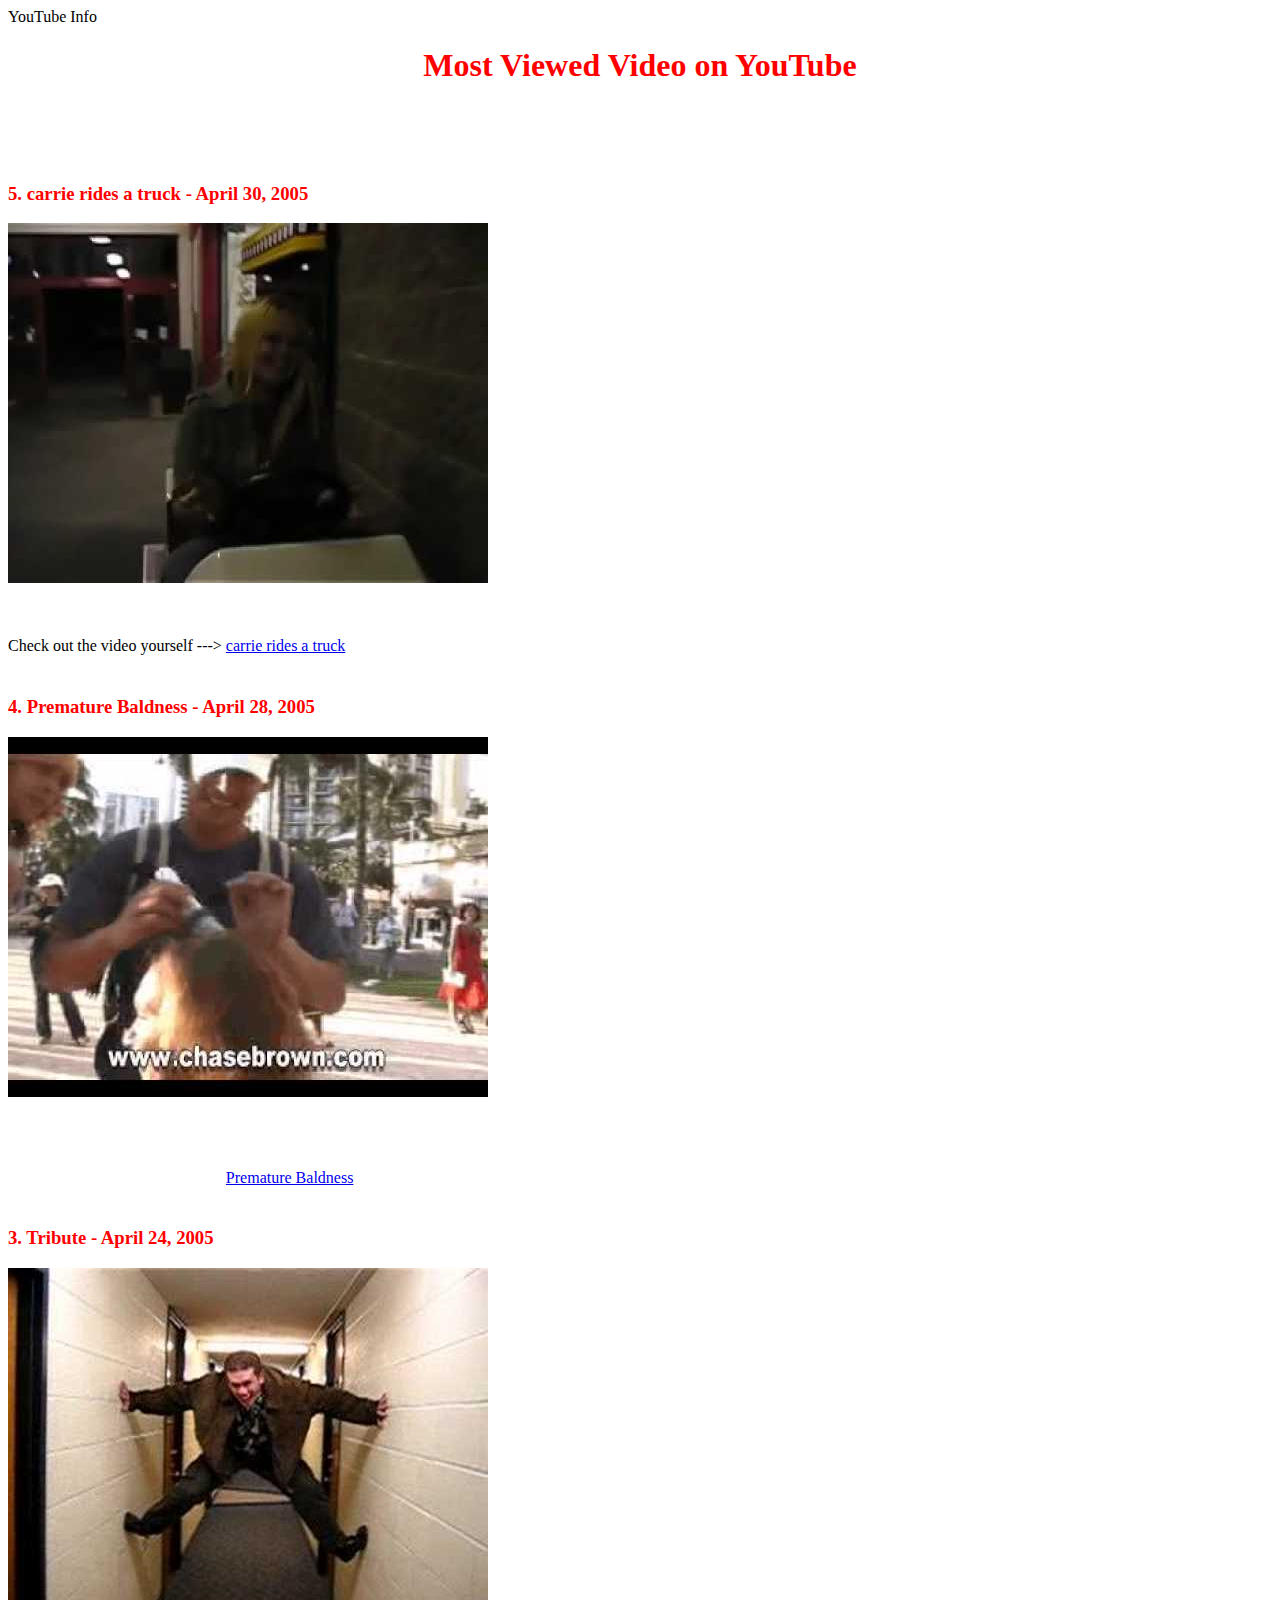
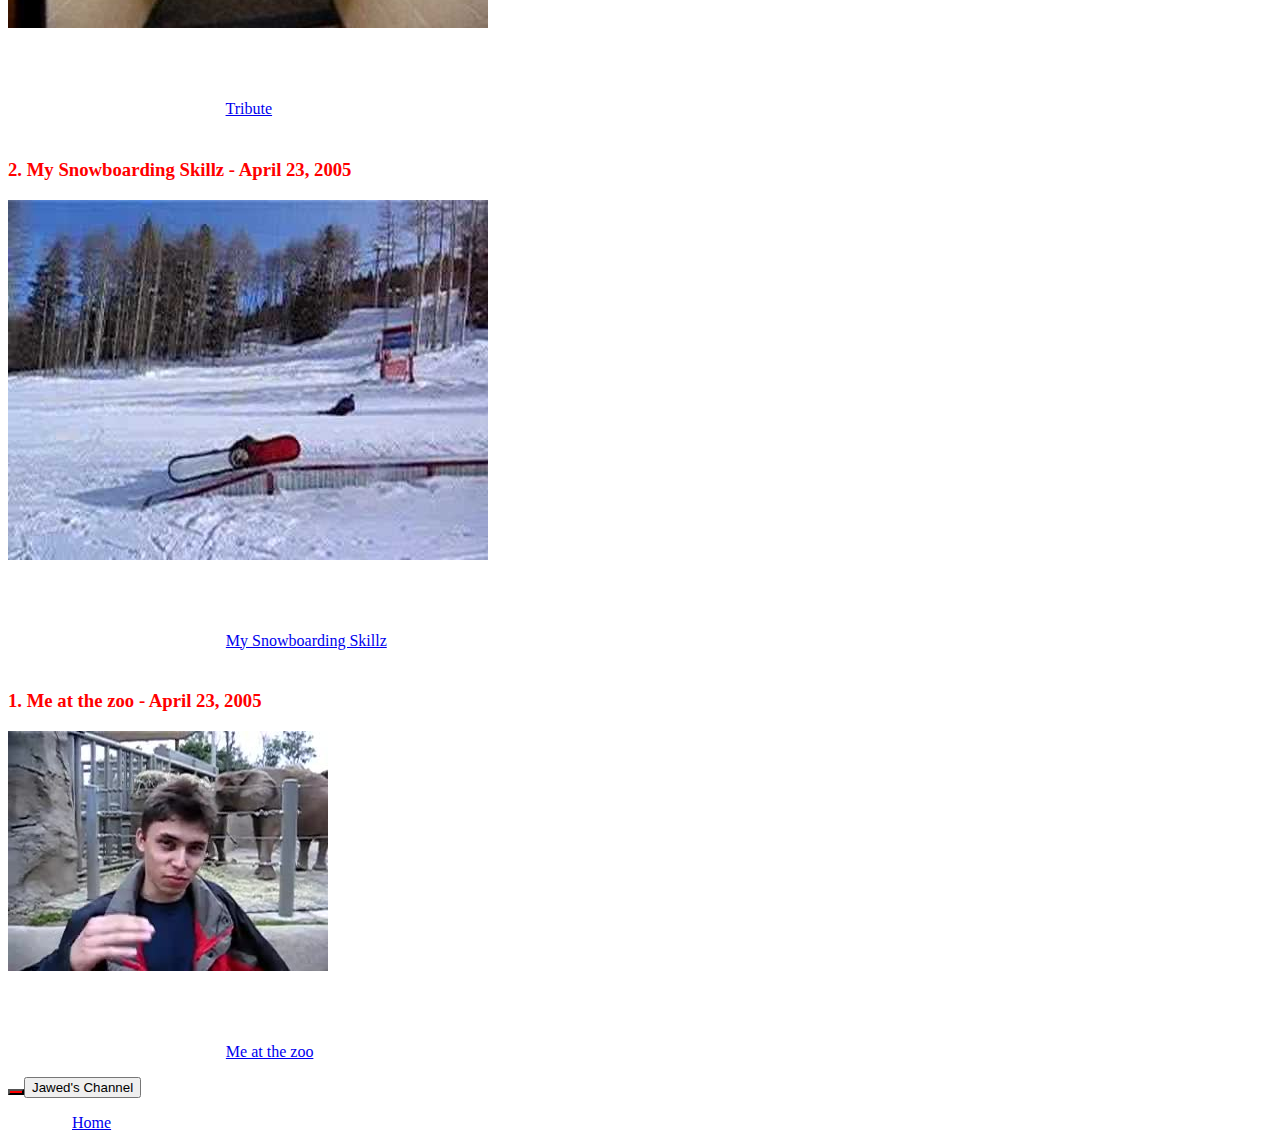
==== more.html @ 914ccb4d "added more.html" ====
<!DOCTYPE html>
<html>
  <head>

    <meta charset="utf-8">
    <meta name="description" content="Most Viewed Video on YouTube">
    <meta name="keywords" content="YouTube Info">
    <meta name="author" content="Joseph Kwon">
    <meta name="viewport" content="width=device-width, initial-scale=1.0">
    
        <!-- For the favicon on this page -->
    <link rel="apple-touch-icon.png" sizes="180x180" href="./fav_index/favicon-16x16.png">
    <link rel="icon" type="image/png" sizes="32x32" href="./fav_index/favicon-32x32.png">
    <link rel="icon" type="image/png" sizes="16x16" href="./fav_index/favicon-16x16.png">
    <link rel="manifest" href="./fav_index/site.webmanifest">
    
    <title>Most Viewed Video on YouTube</title>
    
  </head>
<link rel="stylesheet" href="./css/style2.css">
      
			<!-- Web page header -->
      <header class = "mdl-layout__header">
        <div class = "mdl-layout__header-row">      
          <span class = "mdl-layout-title">YouTube Info</span>          
        </div>       
      </header>
      
    <h1><center><font color="#FF0000">Most Viewed Video on YouTube</font></center></h1>

    <p><font color="#FFFFFF">YouTube is a video sharing website and social media platform based in California, United States. It was started on February 14, 2005. It is currently the second most viewed website in the world, after Google. Countless videos have been uploaded to YouTube during the course of its decade-long existence on the internet, and this site will list the top 5 oldest videos on YouTube.</font></p>

    <h3><font color="FF0000"><br>5. carrie rides a truck - April 30, 2005</font></br></h3>

    <img src="./images/carrieridesatruck.jpg" alt="Number 5">

    <p><font color="#FFFFFF">This video is the 5th oldest on YouTube, having been uploaded on April 30, 2005. As of right now, it has 4,100 likes and 169 dislikes. "Jones4Carrie" has 2.12k subscribers on YouTube.</font></p>

    <p>
      Check out the video yourself ---> <a href="https://www.youtube.com/watch?v=UGaUKf43r6s">carrie rides a truck</a>
    </p>

      <h3><font color="FF0000"><br>4. Premature Baldness - April 28, 2005</font></br></h3>

    <img src="./images/prematurebaldness.jpg" alt="Number 4">

    <p><font color="#FFFFFF">This is the 4th oldest video and the 4th video to be uploaded to YouTube, on April 28, 2005. The video displays a long haired man known as "Paul" shaving a bald patch into his blonde locks on a busy beach walk. Unlike most early videos of YouTube, this video was edited. As of right now it has 5,000 likes and 162 dislikes. The channel "paul" has 2.15k subscribers. </p>

    <p>
      Check out the video yourself ---> <a href="https://www.youtube.com/watch?v=vCfgHo5_Fb4">Premature Baldness</a>
    </p>

     <h3><font color="FF0000"><br>3. Tribute - April 24, 2005
</font></br></h3>

     <img src="./images/Tribute.jpg" alt="Number 3">

    <p><font color="#FFFFFF">Originally published on April 24, 2005. This video is YouTube's third-oldest video. Since its premiere, the video has received 970,019 views, with 17,000 likes and 522 dislikes. Like most popular videos today, this 5-second clip contains no context. </p>

    <p>
      Check out the video yourself ---> <a href="https://www.youtube.com/watch?v=aBfUFr9SBY0">Tribute</a>
    </p>

     <h3><font color="FF0000"><br>2. My Snowboarding Skillz - April 23, 2005
</font></br></h3>

     <img src="./images/mysnowboardingskillz.jpg" alt="Number 2">

    <p><font color="#FFFFFF">This 10-second video, which was released on April 23, 2005, is the second-oldest on YouTube. With no context other than the word "description" in the description, it has 52,000 likes and 962 dislikes. This type of footage quickly devolves into the traditional "fail" films that are so popular on YouTube today. </p>

    <p>
      Check out the video yourself ---> <a href="https://www.youtube.com/watch?v=LeAltgu_pbM">My Snowboarding Skillz</a>
    </p>

     <h3><font color="FF0000"><br>1. Me at the zoo - April 23, 2005
</font></br></h3>

     <img src="./images/Meatthezoo.jpg" alt="Number 1">

    <p><font color="#FFFFFF">Published on April 23, 2005. This 18-second video claims the status of being YouTube's oldest video. Jawed Karim, one of YouTube's founders, appears in the video. At the San Diego Zoo, he talks about elephants. The video currently has 223,556,691 views, 11,000,000 likes, 254,000 dislikes, and 11,071,008 comments, making it YouTube's third most popular video.</p>

    <p>
      Check out the video yourself ---> <a href="https://www.youtube.com/watch?v=jNQXAC9IVRw">Me at the zoo</a>
    </p>

<!-- Simple additional button to Jawed's channel -->
    <a href="https://www.youtube.com/channel/UC4QobU6STFB0P71PMvOGN5A">
          <button style="background-color: red;"><button>Jawed's Channel</button>
    </a>   

    <!-- Link to home page -->
    <p>
			Return to
			<a href="./index.html">Home</a> 
			page
		</p>
      
  </body>
</html>
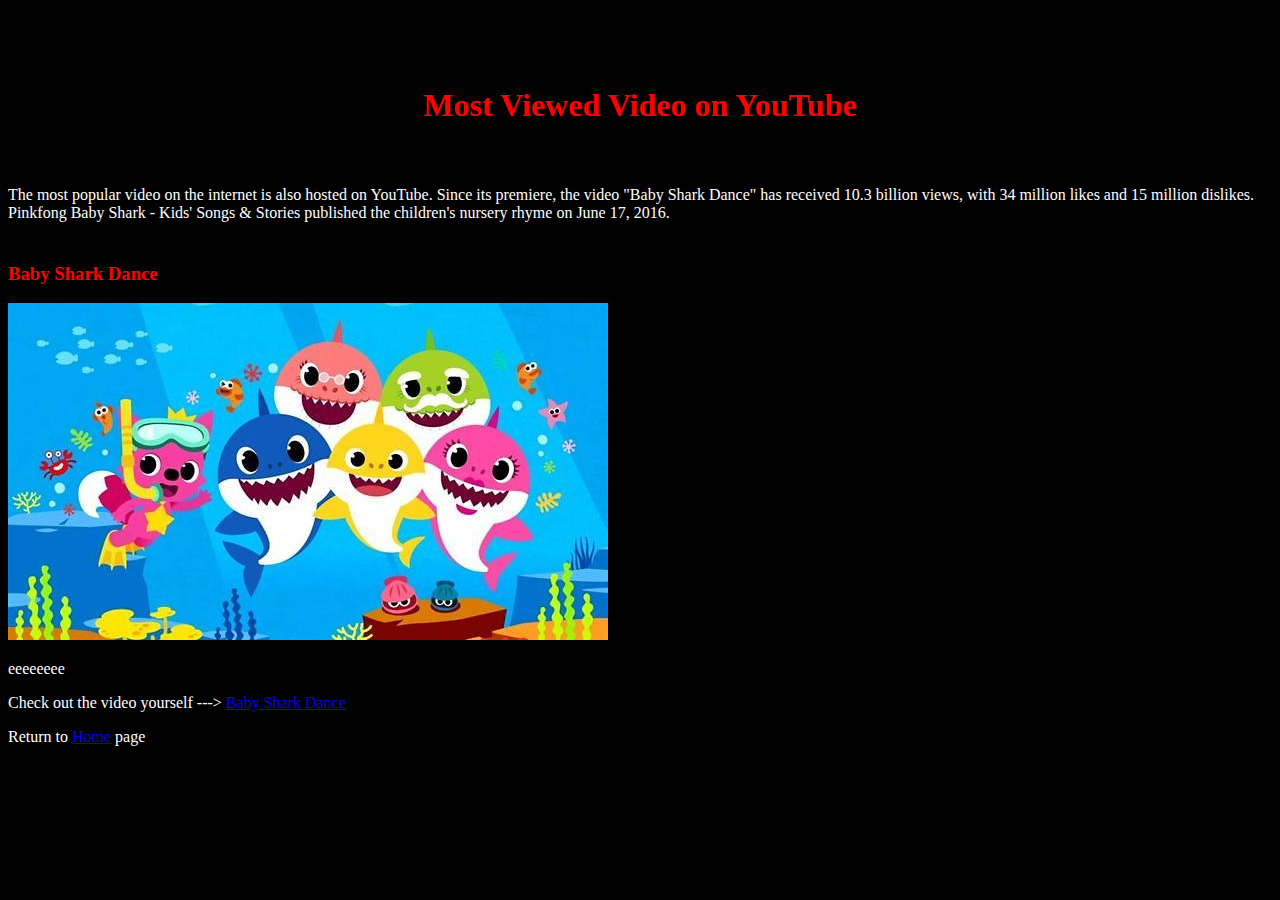
==== commit c9c7cd2f: "updated more.html" ====
--- a/more.html
+++ b/more.html
@@ -28,72 +28,24 @@
       
     <h1><center><font color="#FF0000">Most Viewed Video on YouTube</font></center></h1>
 
-    <p><font color="#FFFFFF">YouTube is a video sharing website and social media platform based in California, United States. It was started on February 14, 2005. It is currently the second most viewed website in the world, after Google. Countless videos have been uploaded to YouTube during the course of its decade-long existence on the internet, and this site will list the top 5 oldest videos on YouTube.</font></p>
+    <p><font color="#FFFFFF">The most popular video on the internet is also hosted on YouTube. Since its premiere, the video "Baby Shark Dance" has received 10.3 billion views, with 34 million likes and 15 million dislikes. Pinkfong Baby Shark - Kids' Songs & Stories published the children's nursery rhyme on June 17, 2016.</font></p>
 
-    <h3><font color="FF0000"><br>5. carrie rides a truck - April 30, 2005</font></br></h3>
+    <h3><font color="FF0000"><br>Baby Shark Dance</font></br></h3>
 
-    <img src="./images/carrieridesatruck.jpg" alt="Number 5">
+    <img src="./images/babyshark.jpg" alt="Number BabyShark">
 
-    <p><font color="#FFFFFF">This video is the 5th oldest on YouTube, having been uploaded on April 30, 2005. As of right now, it has 4,100 likes and 169 dislikes. "Jones4Carrie" has 2.12k subscribers on YouTube.</font></p>
+    <p><font color="#FFFFFF">eeeeeeee</font></p>
 
-    <p>
-      Check out the video yourself ---> <a href="https://www.youtube.com/watch?v=UGaUKf43r6s">carrie rides a truck</a>
-    </p>
-
-      <h3><font color="FF0000"><br>4. Premature Baldness - April 28, 2005</font></br></h3>
-
-    <img src="./images/prematurebaldness.jpg" alt="Number 4">
-
-    <p><font color="#FFFFFF">This is the 4th oldest video and the 4th video to be uploaded to YouTube, on April 28, 2005. The video displays a long haired man known as "Paul" shaving a bald patch into his blonde locks on a busy beach walk. Unlike most early videos of YouTube, this video was edited. As of right now it has 5,000 likes and 162 dislikes. The channel "paul" has 2.15k subscribers. </p>
-
-    <p>
-      Check out the video yourself ---> <a href="https://www.youtube.com/watch?v=vCfgHo5_Fb4">Premature Baldness</a>
-    </p>
-
-     <h3><font color="FF0000"><br>3. Tribute - April 24, 2005
-</font></br></h3>
-
-     <img src="./images/Tribute.jpg" alt="Number 3">
-
-    <p><font color="#FFFFFF">Originally published on April 24, 2005. This video is YouTube's third-oldest video. Since its premiere, the video has received 970,019 views, with 17,000 likes and 522 dislikes. Like most popular videos today, this 5-second clip contains no context. </p>
-
-    <p>
-      Check out the video yourself ---> <a href="https://www.youtube.com/watch?v=aBfUFr9SBY0">Tribute</a>
-    </p>
-
-     <h3><font color="FF0000"><br>2. My Snowboarding Skillz - April 23, 2005
-</font></br></h3>
-
-     <img src="./images/mysnowboardingskillz.jpg" alt="Number 2">
-
-    <p><font color="#FFFFFF">This 10-second video, which was released on April 23, 2005, is the second-oldest on YouTube. With no context other than the word "description" in the description, it has 52,000 likes and 962 dislikes. This type of footage quickly devolves into the traditional "fail" films that are so popular on YouTube today. </p>
-
-    <p>
-      Check out the video yourself ---> <a href="https://www.youtube.com/watch?v=LeAltgu_pbM">My Snowboarding Skillz</a>
-    </p>
-
-     <h3><font color="FF0000"><br>1. Me at the zoo - April 23, 2005
-</font></br></h3>
-
-     <img src="./images/Meatthezoo.jpg" alt="Number 1">
-
-    <p><font color="#FFFFFF">Published on April 23, 2005. This 18-second video claims the status of being YouTube's oldest video. Jawed Karim, one of YouTube's founders, appears in the video. At the San Diego Zoo, he talks about elephants. The video currently has 223,556,691 views, 11,000,000 likes, 254,000 dislikes, and 11,071,008 comments, making it YouTube's third most popular video.</p>
-
-    <p>
-      Check out the video yourself ---> <a href="https://www.youtube.com/watch?v=jNQXAC9IVRw">Me at the zoo</a>
-    </p>
-
-<!-- Simple additional button to Jawed's channel -->
-    <a href="https://www.youtube.com/channel/UC4QobU6STFB0P71PMvOGN5A">
-          <button style="background-color: red;"><button>Jawed's Channel</button>
-    </a>   
+    <p><font color="#FFFFFF">
+      Check out the video yourself ---> <a href="https://www.youtube.com/watch?v=XqZsoesa55w">Baby Shark Dance</a>
+    </font></p>
 
     <!-- Link to home page -->
-    <p>
+    <p><font color="#FFFFFF">
 			Return to
 			<a href="./index.html">Home</a> 
 			page
-		</p>
+    </font></p>
       
   </body>
 </html>--- a/css/style2.css
+++ b/css/style2.css
@@ -0,0 +1,14 @@
+body {
+  background-color: black;
+}
+
+h1 {
+  background-color: #000000;
+  color: hsl(0, 0%, 0%);
+  padding: 40px;
+  text-align: center;
+}
+
+p {
+  background-color: #000000;
+}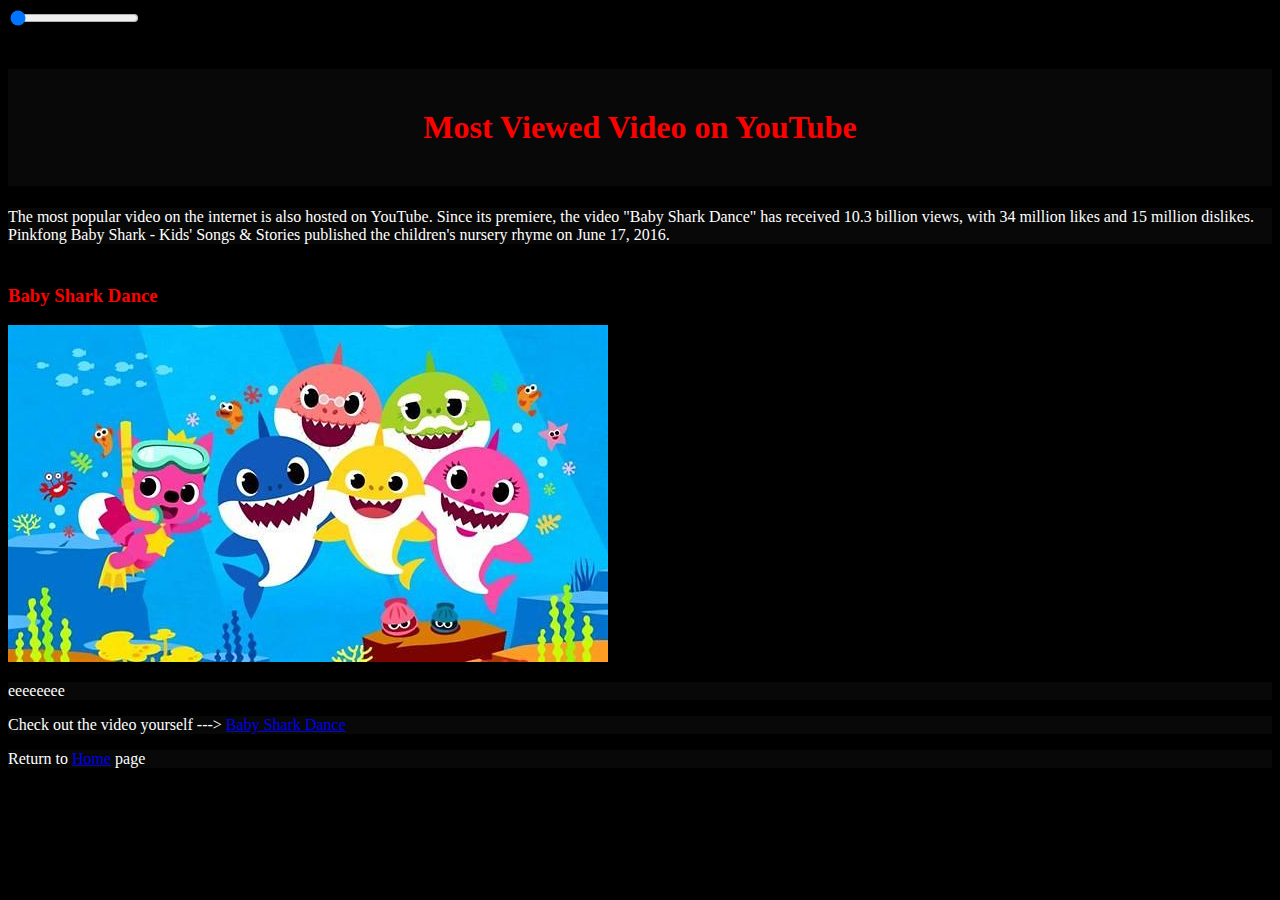
==== commit 4c39af5f: "added missing MDL" ====
--- a/more.html
+++ b/more.html
@@ -15,7 +15,15 @@
     <link rel="manifest" href="./fav_index/site.webmanifest">
     
     <title>Most Viewed Video on YouTube</title>
-    
+
+		<!-- Google's MDL -->
+    <link rel="stylesheet" href="https://fonts.googleapis.com/icon?family=Material+Icons">
+    <link rel="stylesheet"  <link rel="stylesheet" href="https://code.getmdl.io/1.3.0/material.red-deep_orange.min.css" /> 
+
+    <!-- Default Slider -->
+<input class="mdl-slider mdl-js-slider" type="range"
+  min="0" max="100" value="0" tabindex="0">
+
   </head>
 <link rel="stylesheet" href="./css/style2.css">
       
--- a/css/style2.css
+++ b/css/style2.css
@@ -3,12 +3,12 @@
 }
 
 h1 {
-  background-color: #000000;
+  background-color: #080808;
   color: hsl(0, 0%, 0%);
   padding: 40px;
   text-align: center;
 }
 
 p {
-  background-color: #000000;
+  background-color: #080808;
 }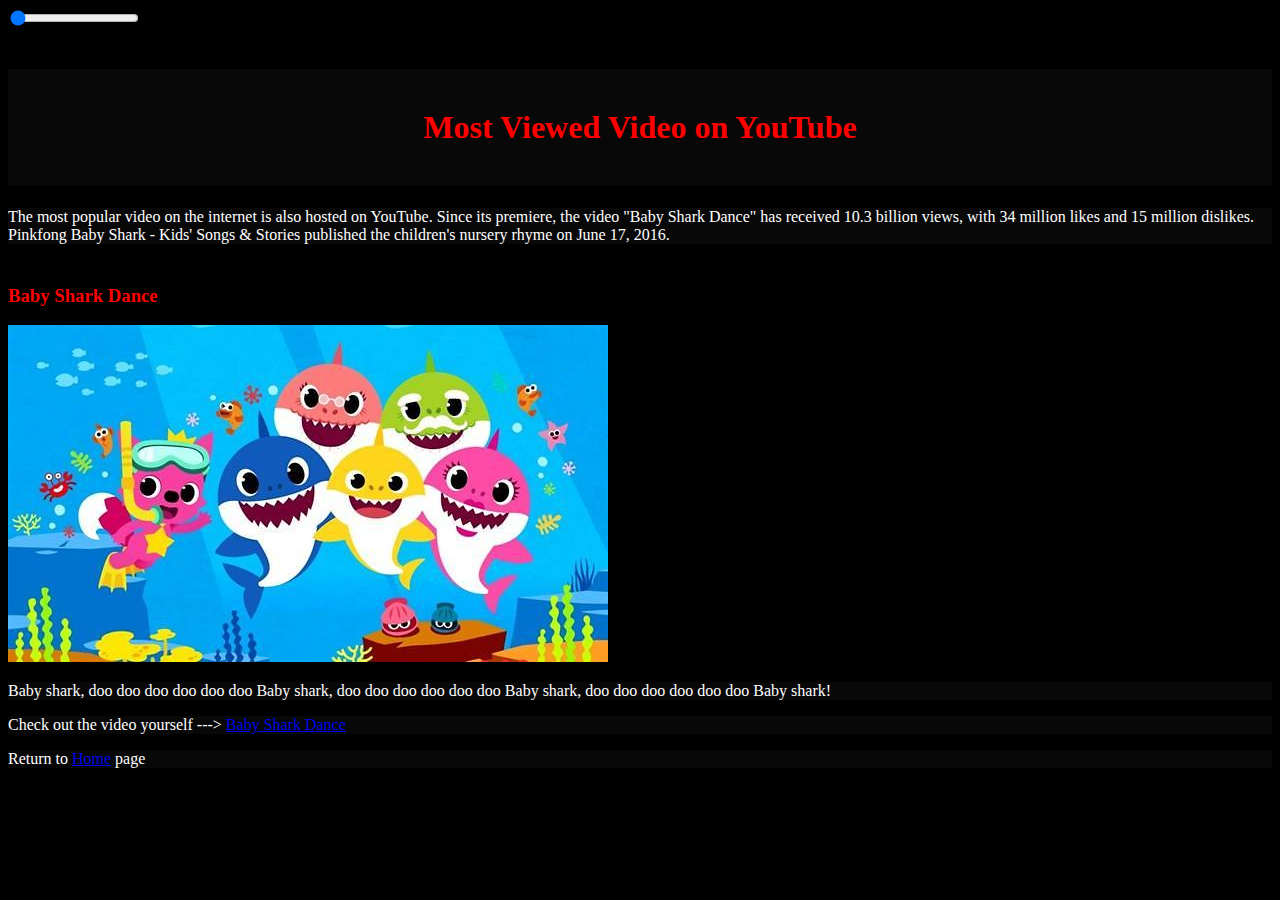
==== commit 306b2566: "Updated one text on more.html" ====
--- a/more.html
+++ b/more.html
@@ -42,7 +42,11 @@
 
     <img src="./images/babyshark.jpg" alt="Number BabyShark">
 
-    <p><font color="#FFFFFF">eeeeeeee</font></p>
+    <p><font color="#FFFFFF">Baby shark, doo doo doo doo doo doo
+Baby shark, doo doo doo doo doo doo
+Baby shark, doo doo doo doo doo doo
+Baby shark!
+</font></p>
 
     <p><font color="#FFFFFF">
       Check out the video yourself ---> <a href="https://www.youtube.com/watch?v=XqZsoesa55w">Baby Shark Dance</a>
